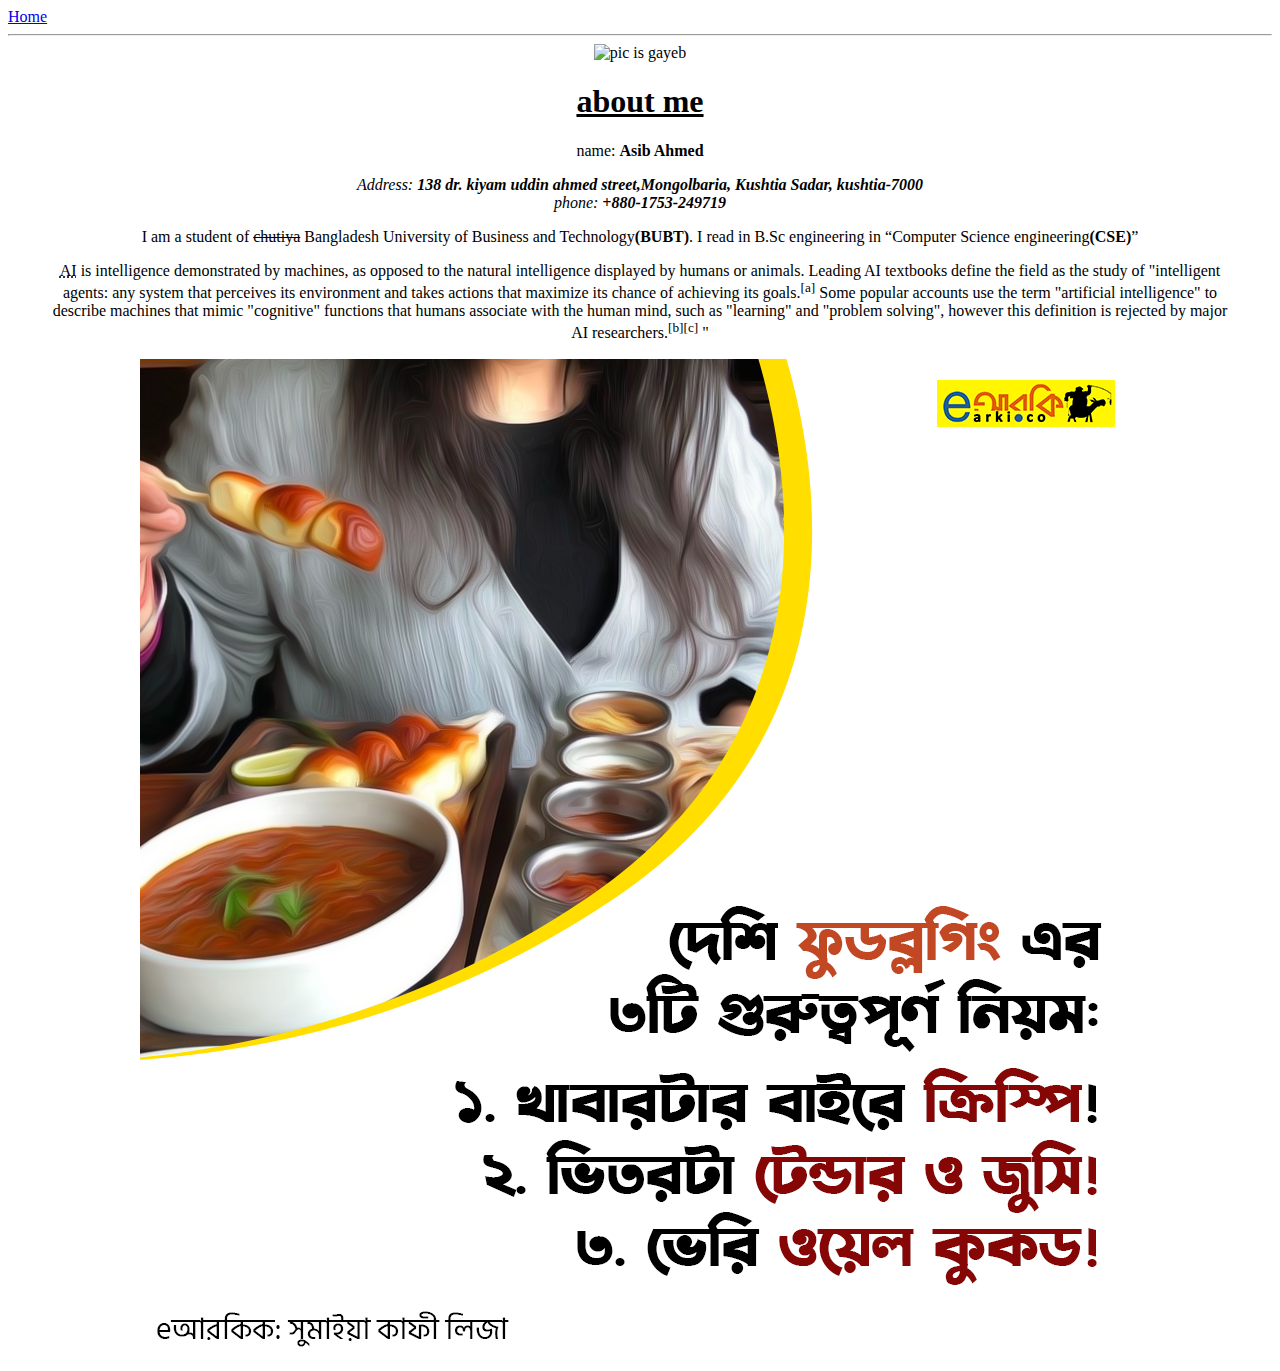
==== about.html @ 51e22979 "file name changed" ====
<!DOCTYPE html>
<html lang="en">

<head>
    <meta charset="UTF-8">
    <meta http-equiv="X-UA-Compatible" content="IE=edge">
    <meta name="viewport" content="width=device-width, initial-scale=1.0">
    <title>about me</title>
</head>
<body align="center">
    <!-- home page -->
    <nav style="text-align: left;"><a href="asib.html">Home</a></nav>
    <hr>
    <div>
        <img src="https://upload.wikimedia.org/wikipedia/commons/thumb/7/7a/Anatomy-1751201_1280.png/150px-Anatomy-1751201_1280.png"
            alt="pic is gayeb">
        <h1><u>about me</u></h1>
        <p>
            <span>name:</span> <b>Asib Ahmed</b> <br>
        <address>Address: <b>138 dr. kiyam uddin ahmed street,Mongolbaria, Kushtia Sadar, kushtia-7000</b> <br>
            <span>phone:</span> <b>+880-1753-249719</b>
            </p>
    </div>
    <p>
        I am a student of <del>chutiya</del> Bangladesh University of Business and Technology<b>(BUBT)</b>. I read in
        B.Sc engineering in <q>Computer Science engineering<b>(CSE)</b></q>
    </p>
    <blockquote cite="https://en.wikipedia.org/wiki/Artificial_intelligence"><abbr
            title="Artificial intelligence">AI</abbr> is
        intelligence demonstrated by machines, as opposed to the natural intelligence displayed by humans or animals.
        Leading AI textbooks define the field as the study of "intelligent agents: any system that perceives its
        environment and takes actions that maximize its chance of achieving its goals.<sup>[a]</sup> Some popular
        accounts use the
        term "artificial intelligence" to describe machines that mimic "cognitive" functions that humans associate with
        the human mind, such as "learning" and "problem solving", however this definition is rejected by major AI
        researchers.<sup>[b][c]</sup> "</blockquote>
    <img src="troll.png" alt=" no pic found">
</body>

</html>
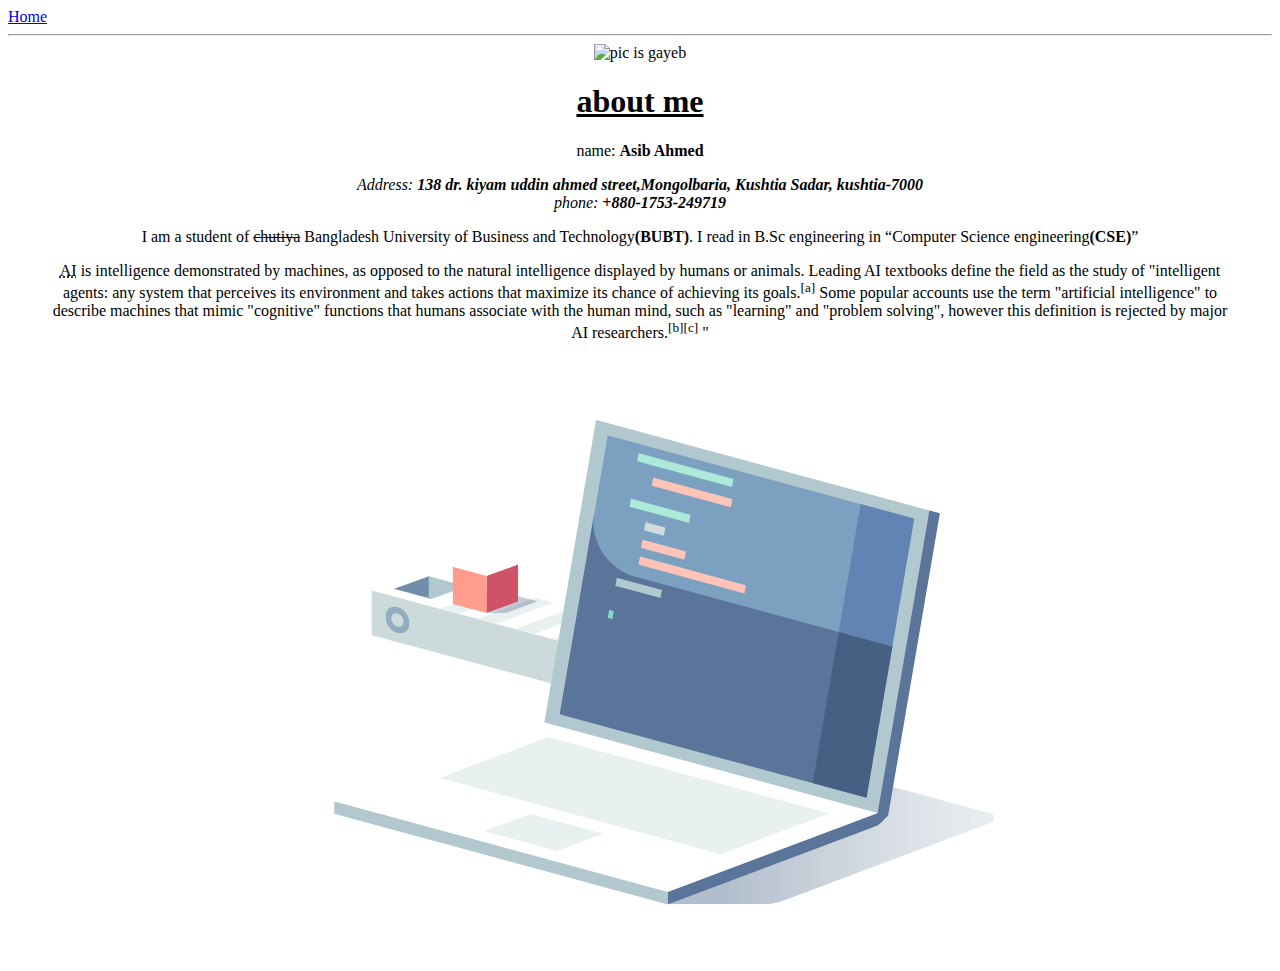
==== commit 8b5f4db1: "add gif" ====
--- a/about.html
+++ b/about.html
@@ -5,11 +5,14 @@
     <meta charset="UTF-8">
     <meta http-equiv="X-UA-Compatible" content="IE=edge">
     <meta name="viewport" content="width=device-width, initial-scale=1.0">
+    <link rel="preconnect" href="https://fonts.googleapis.com">
+    <link rel="preconnect" href="https://fonts.gstatic.com" crossorigin>
+    <link href="https://fonts.googleapis.com/css2?family=Pacifico&display=swap" rel="stylesheet">
     <title>about me</title>
 </head>
 <body align="center">
     <!-- home page -->
-    <nav style="text-align: left;"><a href="asib.html">Home</a></nav>
+    <nav style="text-align: left;"><a href="index.html">Home</a></nav>
     <hr>
     <div>
         <img src="https://upload.wikimedia.org/wikipedia/commons/thumb/7/7a/Anatomy-1751201_1280.png/150px-Anatomy-1751201_1280.png"
@@ -34,7 +37,7 @@
         term "artificial intelligence" to describe machines that mimic "cognitive" functions that humans associate with
         the human mind, such as "learning" and "problem solving", however this definition is rejected by major AI
         researchers.<sup>[b][c]</sup> "</blockquote>
-    <img src="troll.png" alt=" no pic found">
+    <img src="troll.gif" alt=" no pic found">
 </body>
 
 </html>